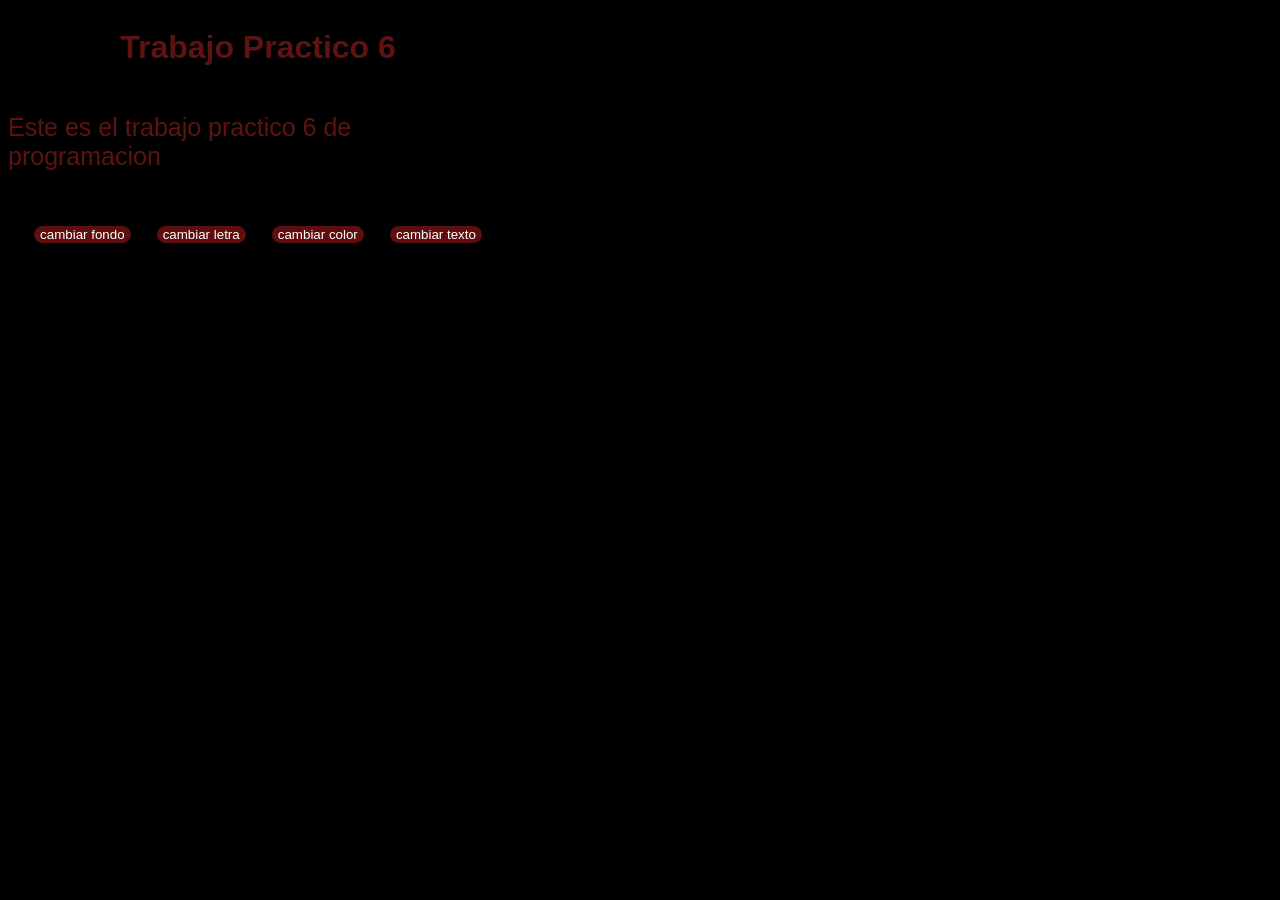
==== TP6/index.html @ 9556a51d "25/6" ====
<!DOCTYPE html>
<html lang="en">
<head>
    <meta charset="UTF-8">
    <meta http-equiv="X-UA-Compatible" content="IE=edge">
    <meta name="viewport" content="width=device-width, initial-scale=1.0">
    <title>Document</title> <link rel="stylesheet" href="style.css">
</head>
<body>
   <h1 id="titulo">Trabajo Practico 6</h1>
   <p id="parrafo1">Este es el trabajo practico 6 de programacion</p>
   <div>
       <button id="boton1">cambiar fondo</button>
       <button id="boton2">cambiar letra</button>
       <button id="boton3">cambiar color</button>
       <button id="boton4">cambiar texto</button>
   </div>
</body>
<script src="app.js"></script>
</html>
---- TP6/style.css ----
body{
    background-color: black;
    color: rgb(95, 18, 18);
    font-family: Arial, Helvetica, sans-serif;
    width: 500px;
    height: 500px;
    display: flex;
    flex-direction: column;
    justify-content: start ;
    align-items: center;

}
div{
   padding: 15px;
   margin: 15px;
    width: 100%;
    display: flex;
    flex-direction:row;
    justify-content: center;
    justify-content: space-evenly;
    align-items: center;
}
#parrafo1{
font-size: 25px;
color:rgb(95, 18, 18);
}
button{
background-color: rgb(94, 14, 14);
color: rgb(255, 255, 255);
border: none;
border-radius: 15px;
transition: 2s;
}
button:hover{
    background-color: rgb(209, 57, 158);
  transform: rotate(10deg);
}
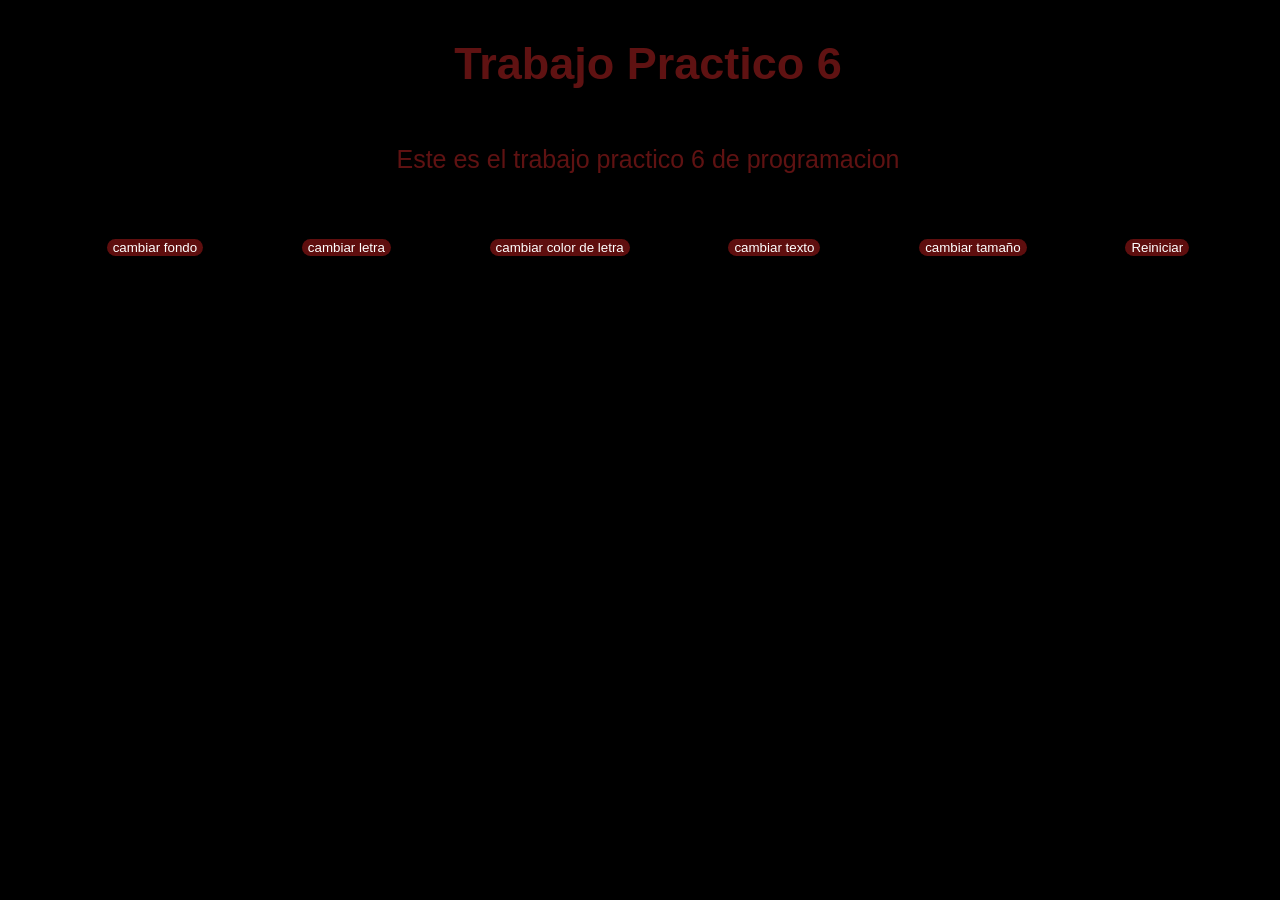
==== commit 9d17dfa2: "2/7" ====
--- a/TP6/index.html
+++ b/TP6/index.html
@@ -12,8 +12,10 @@
    <div>
        <button id="boton1">cambiar fondo</button>
        <button id="boton2">cambiar letra</button>
-       <button id="boton3">cambiar color</button>
+       <button id="boton3">cambiar color de letra</button>
        <button id="boton4">cambiar texto</button>
+       <button id="boton5">cambiar tamaño</button>
+       <button id="boton6">Reiniciar</button>
    </div>
 </body>
 <script src="app.js"></script>
--- a/TP6/style.css
+++ b/TP6/style.css
@@ -1,18 +1,22 @@
 body{
     background-color: black;
     color: rgb(95, 18, 18);
-    font-family: Arial, Helvetica, sans-serif;
-    width: 500px;
-    height: 500px;
+    font-family: 'Gill Sans', 'Gill Sans MT', Calibri, 'Trebuchet MS', sans-serif;
+    font-size: 25px;
+    width: 100%;
     display: flex;
     flex-direction: column;
     justify-content: start ;
     align-items: center;
 
 }
+h1{
+  font-family: 'Gill Sans', 'Gill Sans MT', Calibri, 'Trebuchet MS', sans-serif;
+  font-size: 45px;
+}
 div{
-   padding: 15px;
-   margin: 15px;
+   padding: 20px;
+   margin: 20px;
     width: 100%;
     display: flex;
     flex-direction:row;
@@ -35,3 +39,4 @@
     background-color: rgb(209, 57, 158);
   transform: rotate(10deg);
 }
+
